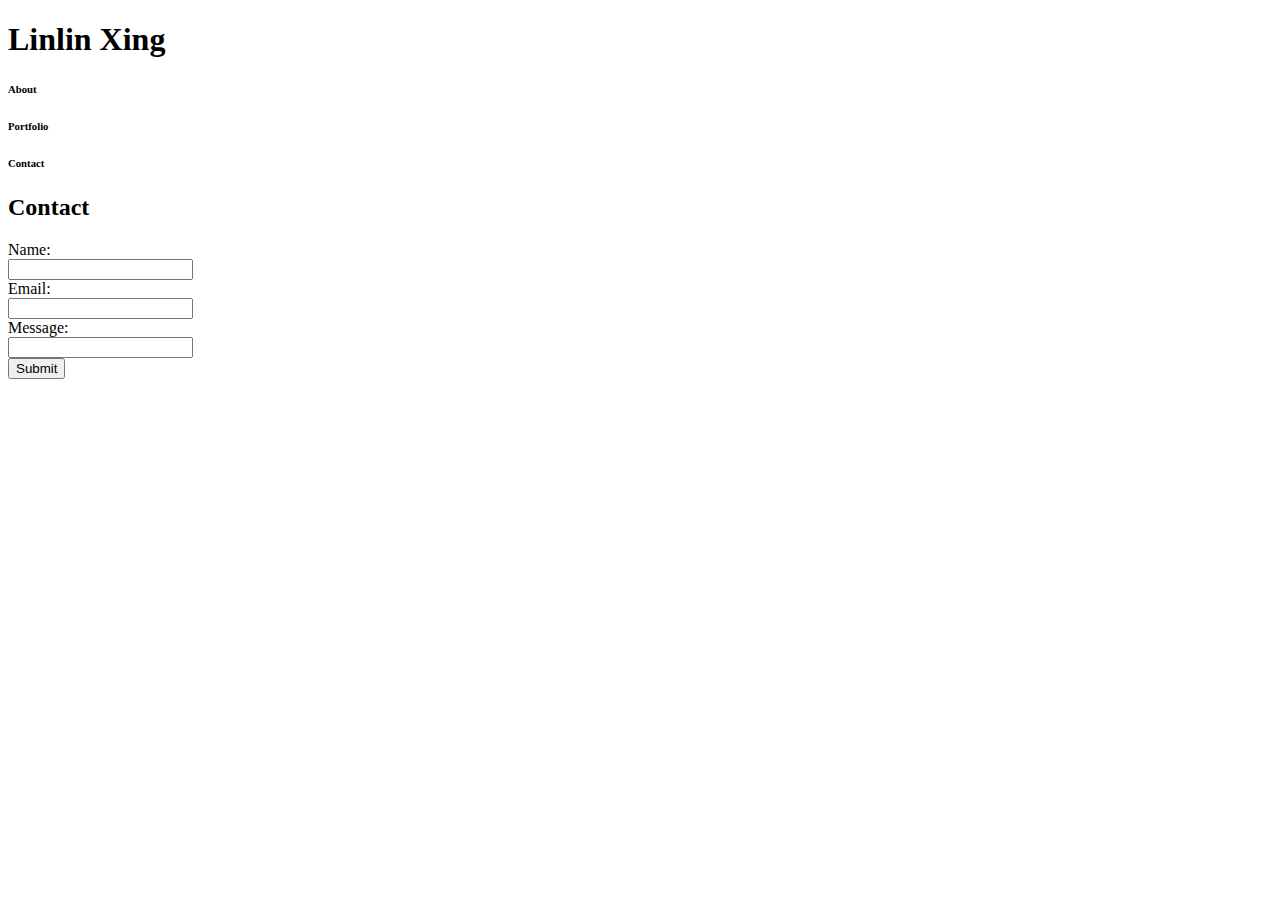
==== contact.html @ 1da6ff2c "bare bones contact page:" ====
<!DOCTYPE html>

<head>
    <title>Contact</title>
</head>

<body>
    <nav>
        <h1>Linlin Xing</h1>
        <h6>About</h6>
        <h6>Portfolio</h6>
        <h6>Contact</h6>
    </nav>

    <article>
        <h2>Contact</h2>

        <!--To make the form submission go somewhere, replace the #. Goes nowhere for now-->
        <form action="#">
            Name:<br>
            <input type="text" name="name" value=""> <br>
            Email:<br>
            <input type="text" name="email" value=""> <br>
            Message:<br>
            <input type="text" name="message" value=""> <br>

            <button type="button">Submit</button>
        </form>
    </article>

</body>
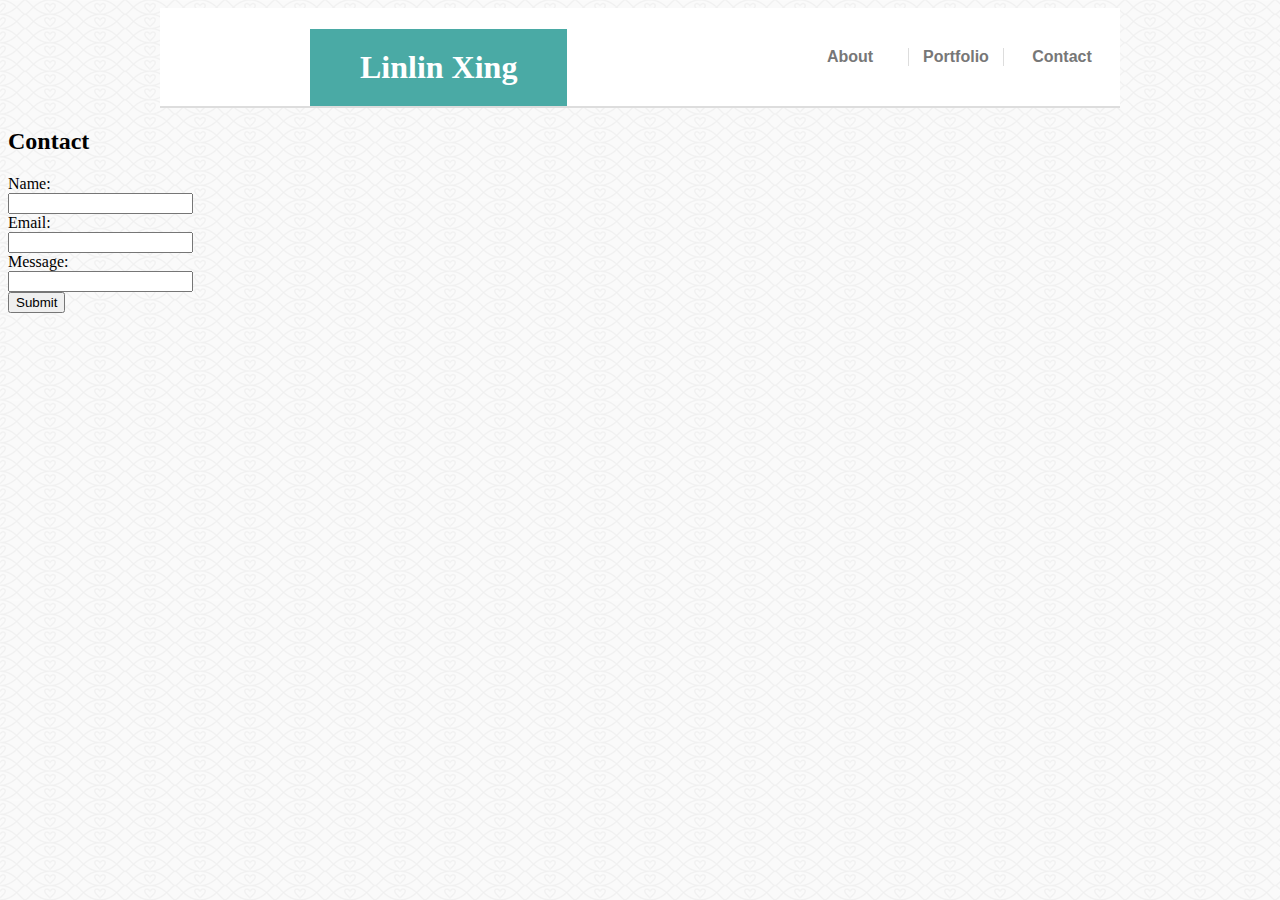
==== commit f2cbdd2e: "css for header complete." ====
--- a/contact.html
+++ b/contact.html
@@ -2,14 +2,15 @@
 
 <head>
     <title>Contact</title>
+    <link rel="stylesheet" type="text/css" href="assets/css/style.css">
 </head>
 
 <body>
-    <nav>
+    <nav class="clearfix">
         <h1>Linlin Xing</h1>
+        <h6>Contact</h6>
+        <h6 id="middlebutton">Portfolio</h6>
         <h6>About</h6>
-        <h6>Portfolio</h6>
-        <h6>Contact</h6>
     </nav>
 
     <article>
@@ -18,11 +19,11 @@
         <!--To make the form submission go somewhere, replace the #. Goes nowhere for now-->
         <form action="#">
             Name:<br>
-            <input type="text" name="name" value=""> <br>
+                <input type="text" name="name" value=""> <br>
             Email:<br>
-            <input type="text" name="email" value=""> <br>
+                <input type="text" name="email" value=""> <br>
             Message:<br>
-            <input type="text" name="message" value=""> <br>
+                <input type="text" name="message" value=""> <br>
 
             <button type="button">Submit</button>
         </form>
--- a/assets/css/style.css
+++ b/assets/css/style.css
@@ -0,0 +1,72 @@
+/*--COMMONLY USED COLORS--*/
+:root{
+    /*headings & backgrounds*/
+    --head-color:#4aaaa5; 
+    /*paragraphs and all text except headings*/
+    --reg-font-color:#777777; 
+    /**/
+    --main-head-bg:#ffffff;
+    --main-head-bd:#cccccc;
+    --main-content-bg:#ffffff;
+    --main-content-bd:#dddddd;
+    --footer-bg:#666666;
+}
+
+
+* {
+    box-sizing: border-box;
+}
+
+
+body {
+    background-image:url("../fishnets-and-hearts.png");
+}
+
+nav {
+    position:relative;
+    color:#777777;
+    background-color:var(--main-head-bg);
+    width:960px;
+    left:50%;
+    margin-left:-480px;
+    border-bottom-width:2px;
+    border-bottom-style:solid;
+    border-bottom-color:#dddddd;
+}
+
+h1 {
+    color:white;
+    background-color:#4aaaa5;
+    margin-left:150px;
+    margin-bottom:0px;
+    padding: 20px 50px 20px 50px;
+    font-family:'Georgia', Georgia, Times, 'Times New Roman', serif;
+    float:left;
+    text-align:center;
+}
+
+#middlebutton {
+    border-left-style:solid;
+    border-left-color:#dddddd;
+    border-left-width:1px;
+    border-right-style:solid;
+    border-right-color:#dddddd;
+    border-right-width:1px;
+}
+
+h6 {
+    text-align:center;
+    width:10%;
+    float:right;
+    font-size:1em;
+    margin:40px 10px 10px 0px;
+    font-family:'Arial', 'Helvetica Neue', Helvetica, sans-serif;
+
+}
+
+.clearfix::after{
+    content:"";
+    clear:both;
+    display:table;
+
+}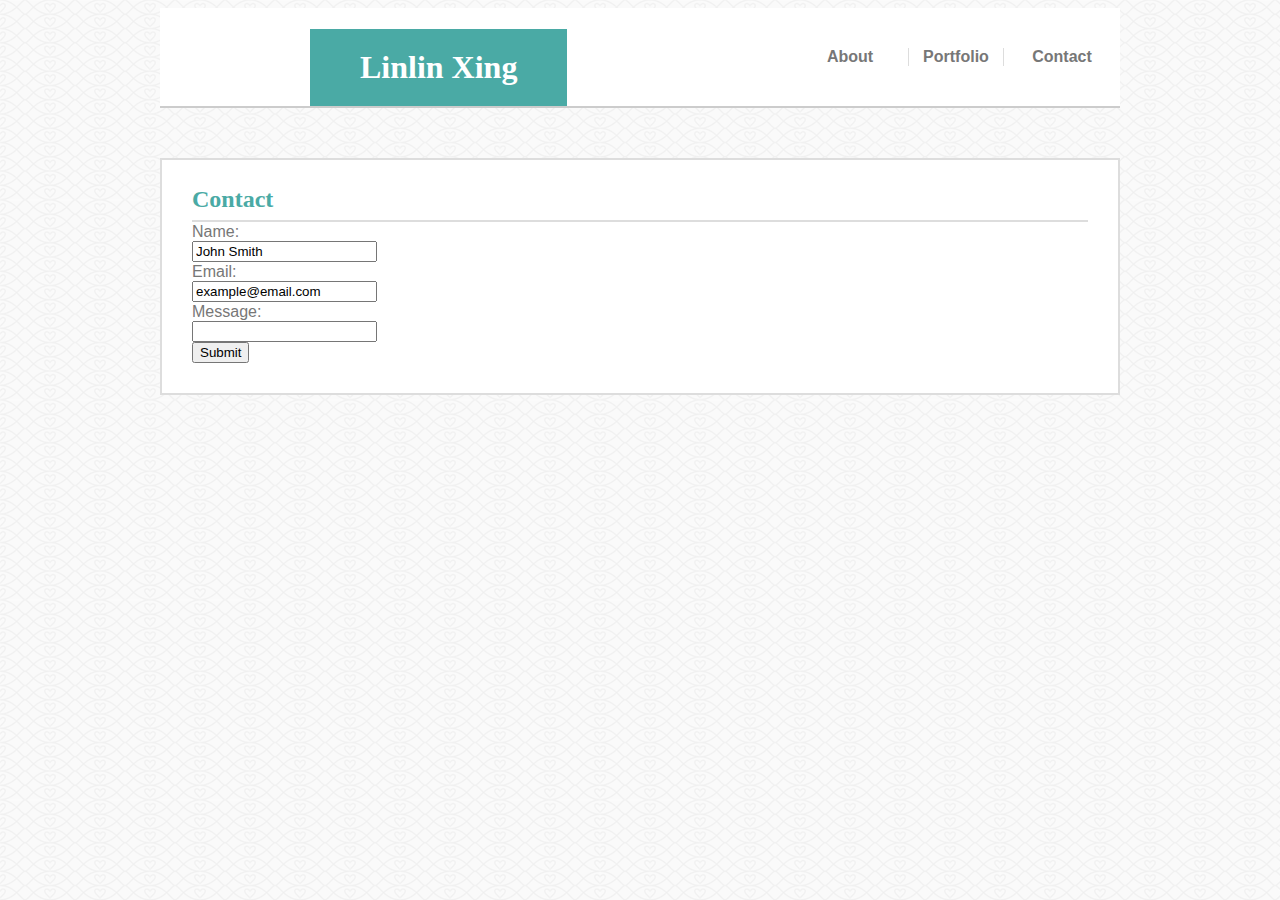
==== commit 6d126f32: "body css updates" ====
--- a/contact.html
+++ b/contact.html
@@ -3,6 +3,8 @@
 <head>
     <title>Contact</title>
     <link rel="stylesheet" type="text/css" href="assets/css/style.css">
+
+    
 </head>
 
 <body>
@@ -16,12 +18,12 @@
     <article>
         <h2>Contact</h2>
 
-        <!--To make the form submission go somewhere, replace the #. Goes nowhere for now-->
+        <!--To make the form data go somewhere upon submission, replace the #. Goes nowhere for now-->
         <form action="#">
             Name:<br>
-                <input type="text" name="name" value=""> <br>
+                <input type="text" name="name" value="John Smith"> <br>
             Email:<br>
-                <input type="text" name="email" value=""> <br>
+                <input type="text" name="email" value="example@email.com"> <br>
             Message:<br>
                 <input type="text" name="message" value=""> <br>
 
--- a/assets/css/style.css
+++ b/assets/css/style.css
@@ -1,15 +1,28 @@
-/*--COMMONLY USED COLORS--*/
-:root{
+/*--THEME--*/
+:root {
+
+/*--COLORS--*/
+
     /*headings & backgrounds*/
     --head-color:#4aaaa5; 
     /*paragraphs and all text except headings*/
     --reg-font-color:#777777; 
-    /**/
+    /*nav bar background*/
     --main-head-bg:#ffffff;
+    /*nav bar border*/
     --main-head-bd:#cccccc;
+    /*body background color*/
     --main-content-bg:#ffffff;
+    /*body border color*/
     --main-content-bd:#dddddd;
+    /*footer background color*/
     --footer-bg:#666666;
+
+/*--FONTS--*/
+
+    /*headings*/
+    --head-font:'Georgia', Times, Times New Roman, serif;
+    --reg-font:'Arial', 'Helvetica Neue', Helvetica, sans-serif;
 }
 
 
@@ -24,34 +37,50 @@
 
 nav {
     position:relative;
-    color:#777777;
+    color:var(--reg-font-color);
     background-color:var(--main-head-bg);
-    width:960px;
+    max-width:960px;
     left:50%;
     margin-left:-480px;
     border-bottom-width:2px;
     border-bottom-style:solid;
-    border-bottom-color:#dddddd;
+    border-bottom-color:var(--main-head-bd);
 }
 
 h1 {
     color:white;
-    background-color:#4aaaa5;
+    background-color:var(--head-color);
     margin-left:150px;
     margin-bottom:0px;
     padding: 20px 50px 20px 50px;
-    font-family:'Georgia', Georgia, Times, 'Times New Roman', serif;
+    font-family:var(--head-font);
     float:left;
     text-align:center;
 }
 
-#middlebutton {
-    border-left-style:solid;
-    border-left-color:#dddddd;
-    border-left-width:1px;
-    border-right-style:solid;
-    border-right-color:#dddddd;
-    border-right-width:1px;
+article {
+    background-color:var(--main-content-bg);
+    padding:30px;
+    max-width:960px;
+    margin: 50px 0px 0px -480px;
+    position:relative;
+    left:50%;
+    border-style:solid;
+    border-width:2px;
+    border-color:var(--main-content-bd);
+    font-family:var(--reg-font);
+    color:var(--reg-font-color);
+    line-height:120%;
+}
+
+h2 {
+    margin:0px;
+    color:var(--head-color);
+    padding-bottom:10px;
+    border-bottom-style:solid;
+    border-bottom-width:2px;
+    border-bottom-color:var(--main-content-bd);
+    font-family:var(--head-font);
 }
 
 h6 {
@@ -61,7 +90,20 @@
     font-size:1em;
     margin:40px 10px 10px 0px;
     font-family:'Arial', 'Helvetica Neue', Helvetica, sans-serif;
+}
 
+#middlebutton {
+    border-left-style:solid;
+    border-left-color:var(--main-content-bd);
+    border-left-width:1px;
+    border-right-style:solid;
+    border-right-color:var(--main-content-bd);
+    border-right-width:1px;
+}
+
+#profile {
+    float:left;
+    margin-right:20px;
 }
 
 .clearfix::after{
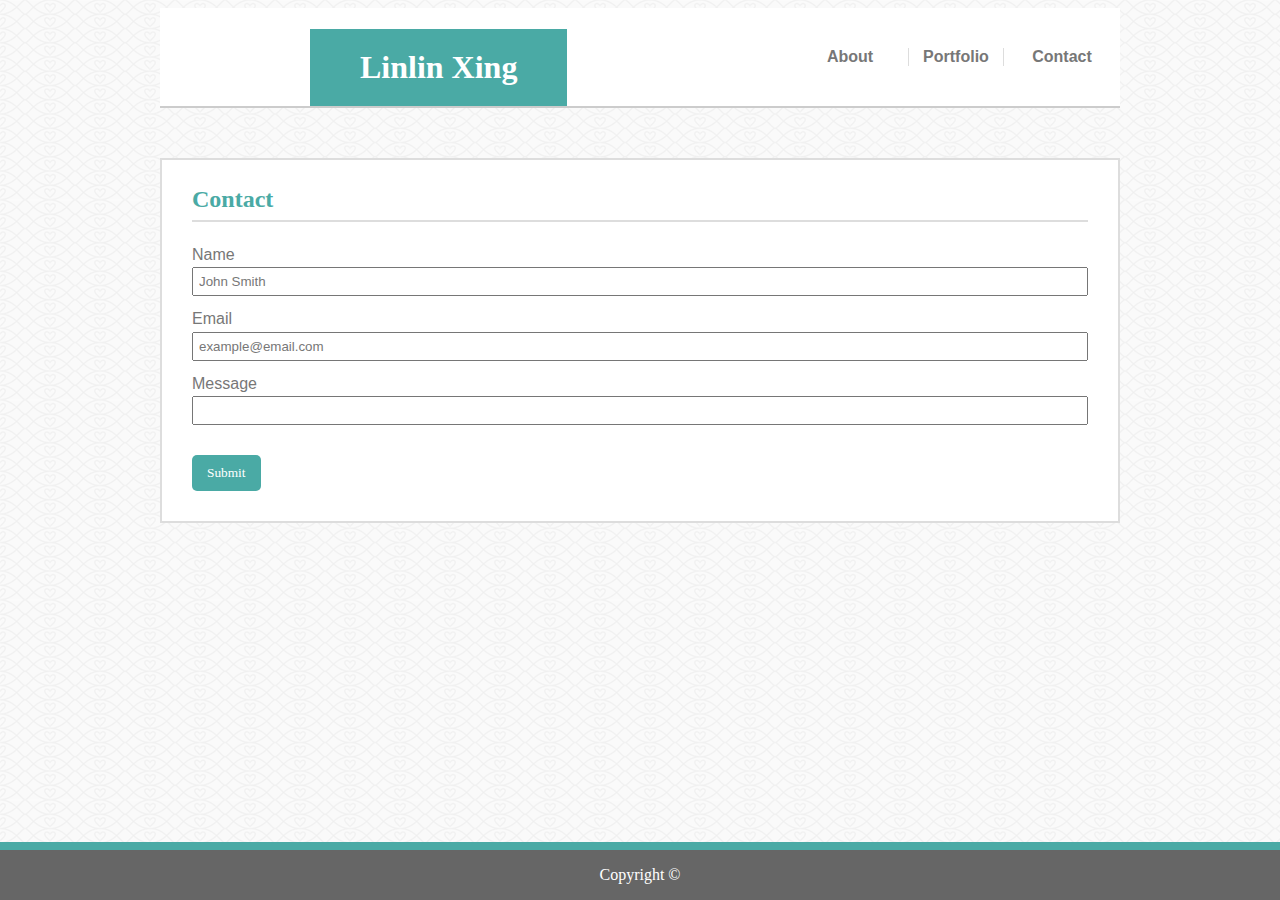
==== commit d145f12b: "submission" ====
--- a/contact.html
+++ b/contact.html
@@ -2,6 +2,7 @@
 
 <head>
     <title>Contact</title>
+    <link rel="stylesheet" type="text/css" href="assets/css/reset.css">
     <link rel="stylesheet" type="text/css" href="assets/css/style.css">
 
     
@@ -20,15 +21,23 @@
 
         <!--To make the form data go somewhere upon submission, replace the #. Goes nowhere for now-->
         <form action="#">
-            Name:<br>
-                <input type="text" name="name" value="John Smith"> <br>
-            Email:<br>
-                <input type="text" name="email" value="example@email.com"> <br>
-            Message:<br>
+            Name<br>
+                <input id="info" type="text" name="name" value="John Smith"> <br>
+            Email<br>
+                <input id="info" type="text" name="email" value="example@email.com"> <br>
+            Message<br>
                 <input type="text" name="message" value=""> <br>
+                
+            <!-- <div id="message" style="border-color:red;border-style:solid;border-width:1px;">  -->
 
-            <button type="button">Submit</button>
+            </div>
+
+            <button id="submit" type="button">Submit</button>
         </form>
     </article>
 
+    <footer>
+        <p>Copyright &copy;</p>
+      </footer>
+
 </body>--- a/assets/css/style.css
+++ b/assets/css/style.css
@@ -1,114 +1,164 @@
 /*--THEME--*/
 :root {
+  /*--COLORS--*/
 
-/*--COLORS--*/
+  /*headings & backgrounds*/
+  --head-color: #4aaaa5;
+  /*paragraphs and all text except headings*/
+  --reg-font-color: #777777;
+  /*nav bar background*/
+  --main-head-bg: #ffffff;
+  /*nav bar border*/
+  --main-head-bd: #cccccc;
+  /*body background color*/
+  --main-content-bg: #ffffff;
+  /*body border color*/
+  --main-content-bd: #dddddd;
+  /*footer background color*/
+  --footer-bg: #666666;
 
-    /*headings & backgrounds*/
-    --head-color:#4aaaa5; 
-    /*paragraphs and all text except headings*/
-    --reg-font-color:#777777; 
-    /*nav bar background*/
-    --main-head-bg:#ffffff;
-    /*nav bar border*/
-    --main-head-bd:#cccccc;
-    /*body background color*/
-    --main-content-bg:#ffffff;
-    /*body border color*/
-    --main-content-bd:#dddddd;
-    /*footer background color*/
-    --footer-bg:#666666;
+  /*--FONTS--*/
 
-/*--FONTS--*/
-
-    /*headings*/
-    --head-font:'Georgia', Times, Times New Roman, serif;
-    --reg-font:'Arial', 'Helvetica Neue', Helvetica, sans-serif;
+  /*headings*/
+  --head-font: "Georgia", Times, Times New Roman, serif;
+  --reg-font: "Arial", "Helvetica Neue", Helvetica, sans-serif;
 }
 
-
 * {
-    box-sizing: border-box;
+  box-sizing: border-box;
 }
 
-
 body {
-    background-image:url("../fishnets-and-hearts.png");
+  background-image: url("../fishnets-and-hearts.png");
 }
 
 nav {
-    position:relative;
-    color:var(--reg-font-color);
-    background-color:var(--main-head-bg);
-    max-width:960px;
-    left:50%;
-    margin-left:-480px;
-    border-bottom-width:2px;
-    border-bottom-style:solid;
-    border-bottom-color:var(--main-head-bd);
+  position: relative;
+  color: var(--reg-font-color);
+  background-color: var(--main-head-bg);
+  max-width: 960px;
+  left: 50%;
+  margin-left: -480px;
+  border-bottom-width: 2px;
+  border-bottom-style: solid;
+  border-bottom-color: var(--main-head-bd);
 }
 
 h1 {
-    color:white;
-    background-color:var(--head-color);
-    margin-left:150px;
-    margin-bottom:0px;
-    padding: 20px 50px 20px 50px;
-    font-family:var(--head-font);
-    float:left;
-    text-align:center;
+  color: white;
+  background-color: var(--head-color);
+  margin-left: 150px;
+  margin-bottom: 0px;
+  padding: 20px 50px 20px 50px;
+  font-family: var(--head-font);
+  float: left;
+  text-align: center;
 }
 
 article {
-    background-color:var(--main-content-bg);
-    padding:30px;
-    max-width:960px;
-    margin: 50px 0px 0px -480px;
-    position:relative;
-    left:50%;
-    border-style:solid;
-    border-width:2px;
-    border-color:var(--main-content-bd);
-    font-family:var(--reg-font);
-    color:var(--reg-font-color);
-    line-height:120%;
+  background-color: var(--main-content-bg);
+  padding: 30px;
+  max-width: 960px;
+  margin: 50px 0px 0px -480px;
+  position: relative;
+  left: 50%;
+  border-style: solid;
+  border-width: 2px;
+  border-color: var(--main-content-bd);
+  font-family: var(--reg-font);
+  color: var(--reg-font-color);
+  line-height: 120%;
 }
 
 h2 {
-    margin:0px;
-    color:var(--head-color);
-    padding-bottom:10px;
-    border-bottom-style:solid;
-    border-bottom-width:2px;
-    border-bottom-color:var(--main-content-bd);
-    font-family:var(--head-font);
+  margin: 0px;
+  color: var(--head-color);
+  padding-bottom: 10px;
+  border-bottom-style: solid;
+  border-bottom-width: 2px;
+  border-bottom-color: var(--main-content-bd);
+  font-family: var(--head-font);
 }
 
 h6 {
-    text-align:center;
-    width:10%;
-    float:right;
-    font-size:1em;
-    margin:40px 10px 10px 0px;
-    font-family:'Arial', 'Helvetica Neue', Helvetica, sans-serif;
+  text-align: center;
+  width: 10%;
+  float: right;
+  font-size: 1em;
+  margin: 40px 10px 10px 0px;
+  font-family: "Arial", "Helvetica Neue", Helvetica, sans-serif;
+}
+
+footer {
+  position: fixed;
+  left: 0;
+  bottom: 0;
+  width: 100%;
+  background-color: var(--footer-bg);
+  border-top: 8px solid #4aaaa5;
+  color: white;
+  text-align: center;
 }
 
 #middlebutton {
-    border-left-style:solid;
-    border-left-color:var(--main-content-bd);
-    border-left-width:1px;
-    border-right-style:solid;
-    border-right-color:var(--main-content-bd);
-    border-right-width:1px;
+  border-left-style: solid;
+  border-left-color: var(--main-content-bd);
+  border-left-width: 1px;
+  border-right-style: solid;
+  border-right-color: var(--main-content-bd);
+  border-right-width: 1px;
 }
 
 #profile {
-    float:left;
-    margin-right:20px;
+  float: left;
+  margin-right: 20px;
+  border-color: var(--head-color);
 }
 
-.clearfix::after{
-    content:"";
-    clear:both;
-    display:table;
+#submit {
+  background-color: var(--head-color);
+  padding: 10px 15px 10px 15px;
+  border: none;
+  border-radius: 5px;
+  margin-top: 20px;
+  color: white;
+  font-family: var(--head-font);
+}
 
-}+input {
+  color: var(--reg-font-color);
+  width: 100%;
+  margin-bottom: 10px;
+  padding: 5px;
+  /* border-color:red;
+    border-style:solid;
+    border-width:1px; */
+}
+
+input[type="message"],
+select,
+textarea {
+  resize: vertical;
+  border: 1px solid var(--main-content-bd);
+}
+
+form {
+  margin-top: 20px;
+  line-height: 160%;
+}
+
+#info {
+}
+
+#message {
+  min-height: 300px;
+  border-width: 1px;
+  border-color: var(--main-content-bd);
+  border-style: solid;
+}
+
+.clearfix::after {
+  content: "";
+  clear: both;
+  display: table;
+}
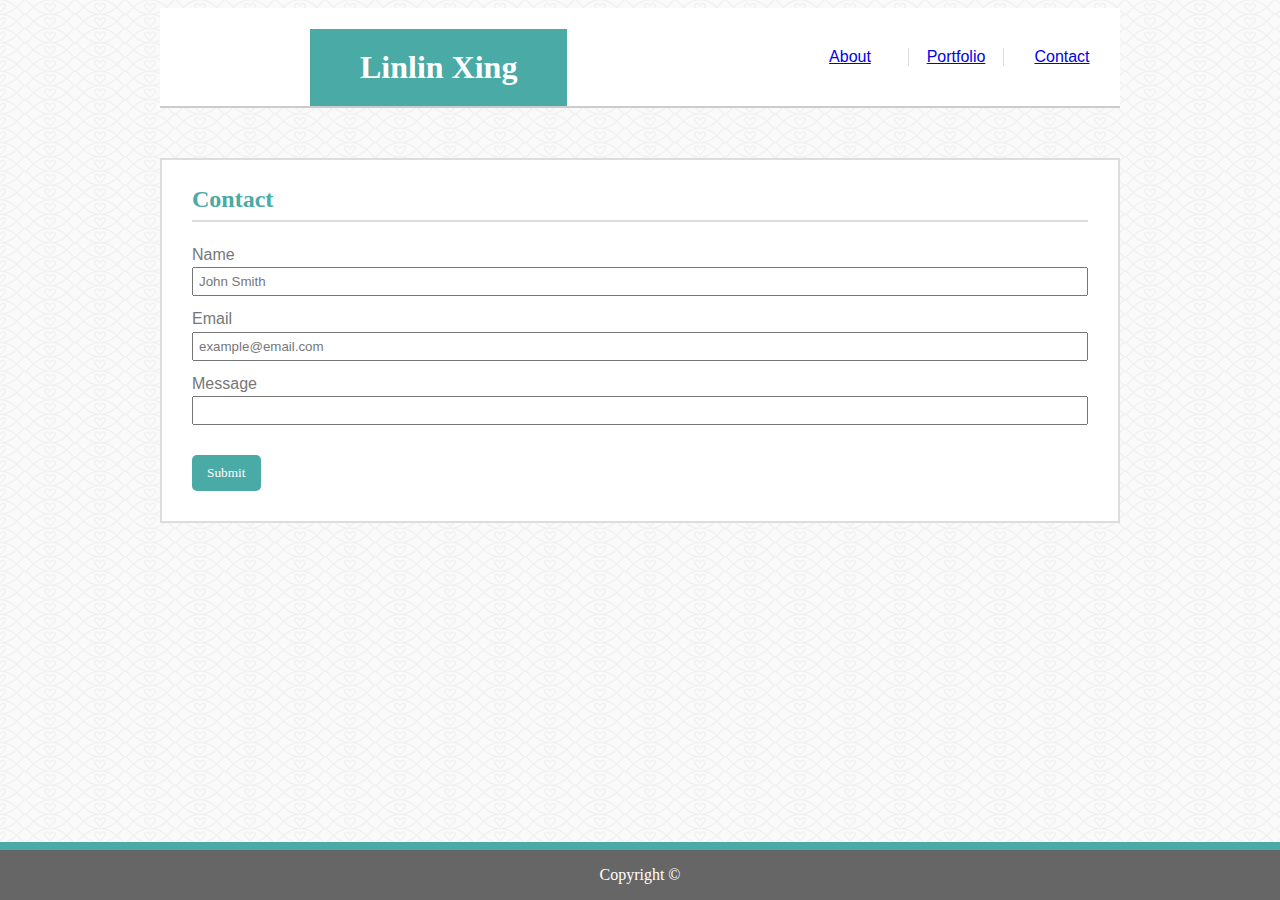
==== commit c0ebbdcd: "think it now actually works" ====
--- a/contact.html
+++ b/contact.html
@@ -1,43 +1,40 @@
 <!DOCTYPE html>
 
 <head>
-    <title>Contact</title>
-    <link rel="stylesheet" type="text/css" href="assets/css/reset.css">
-    <link rel="stylesheet" type="text/css" href="assets/css/style.css">
-
-    
+  <title>Contact</title>
+  <link rel="stylesheet" type="text/css" href="assets/css/reset.css" />
+  <link rel="stylesheet" type="text/css" href="assets/css/style.css" />
 </head>
 
 <body>
-    <nav class="clearfix">
-        <h1>Linlin Xing</h1>
-        <h6>Contact</h6>
-        <h6 id="middlebutton">Portfolio</h6>
-        <h6>About</h6>
-    </nav>
+  <nav class="clearfix">
+    <h1>Linlin Xing</h1>
 
-    <article>
-        <h2>Contact</h2>
+    <a class="buttons" href="contact.html">Contact</a>
+    <a class="buttons" href="portfolio.html" id="middlebutton">Portfolio</a>
+    <a class="buttons" href="index.html">About</a>
+  </nav>
 
-        <!--To make the form data go somewhere upon submission, replace the #. Goes nowhere for now-->
-        <form action="#">
-            Name<br>
-                <input id="info" type="text" name="name" value="John Smith"> <br>
-            Email<br>
-                <input id="info" type="text" name="email" value="example@email.com"> <br>
-            Message<br>
-                <input type="text" name="message" value=""> <br>
-                
-            <!-- <div id="message" style="border-color:red;border-style:solid;border-width:1px;">  -->
+  <article>
+    <h2>Contact</h2>
 
-            </div>
+    <!--To make the form data go somewhere upon submission, replace the #. Goes nowhere for now-->
+    <form action="#">
+      Name<br />
+      <input id="info" type="text" name="name" value="John Smith" /> <br />
+      Email<br />
+      <input id="info" type="text" name="email" value="example@email.com" />
+      <br />
+      Message<br />
+      <input type="text" name="message" value="" /> <br />
 
-            <button id="submit" type="button">Submit</button>
-        </form>
-    </article>
+      <!-- <div id="message" style="border-color:red;border-style:solid;border-width:1px;">  -->
 
-    <footer>
-        <p>Copyright &copy;</p>
-      </footer>
+      <button id="submit" type="button">Submit</button>
+    </form>
+  </article>
 
-</body>+  <footer>
+    <p>Copyright &copy;</p>
+  </footer>
+</body>
--- a/assets/css/style.css
+++ b/assets/css/style.css
@@ -80,7 +80,7 @@
   font-family: var(--head-font);
 }
 
-h6 {
+.buttons {
   text-align: center;
   width: 10%;
   float: right;
